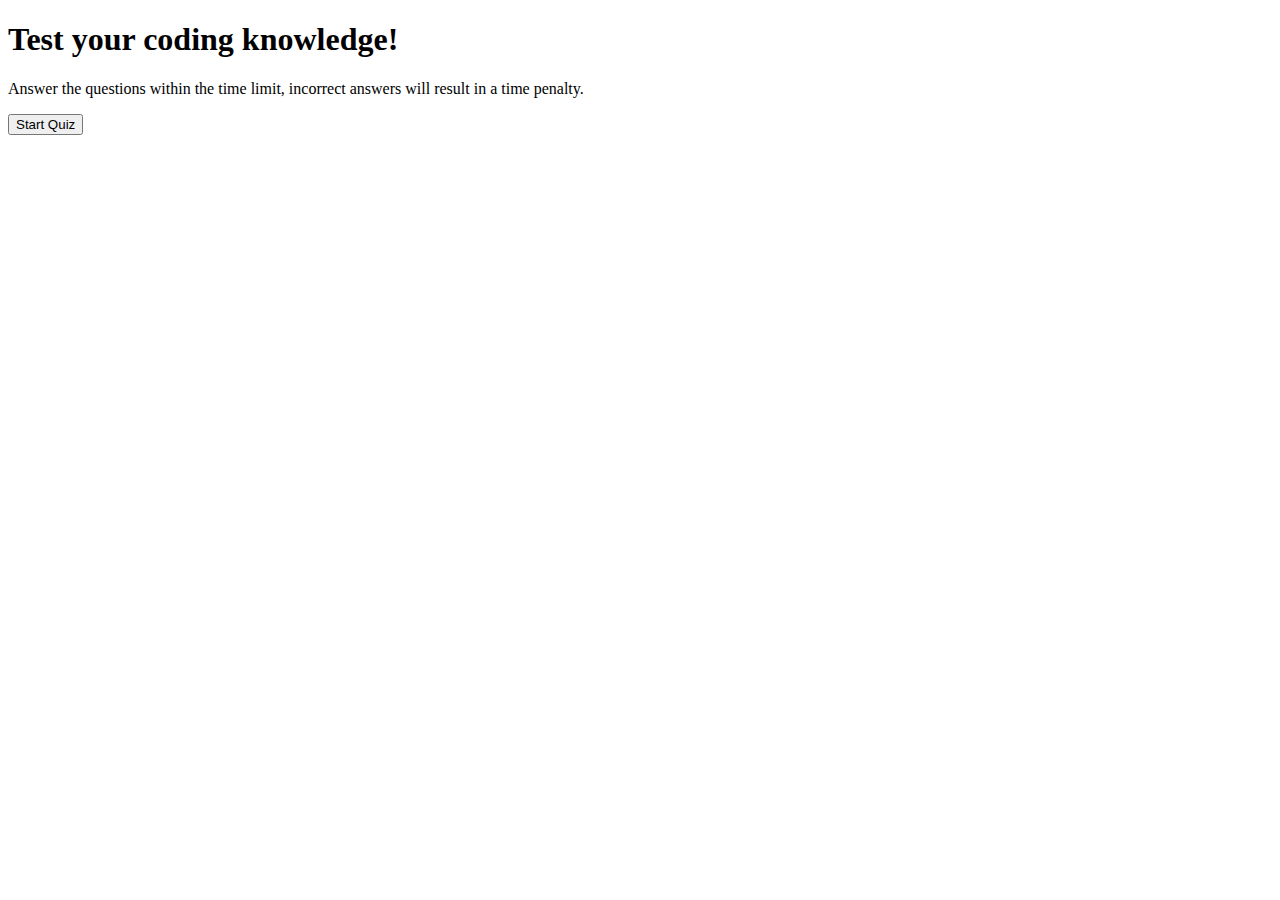
==== index.html @ 08a7019f "Added html elements" ====
<!DOCTYPE html>
<html lang="en">

    <head>
        <meta charset="UTF-8">
        <meta name="viewport" content="width=device-width, initial-scale=1.0">
        <title>Coding Quiz</title>
    </head>

    <body>
        <div id= "wrapper">
            <div id="currentTime"></div>
            <div id="questionsDiv">
                <h1>Test your coding knowledge!</h1>
                <p>Answer the questions within the time limit, 
                    incorrect answers will result in a time penalty.</p>
                <ul id= "choicesUl"></ul>
                <button id= "startTime">Start Quiz</button>
            </div>
        </div>
    </body>
</html>
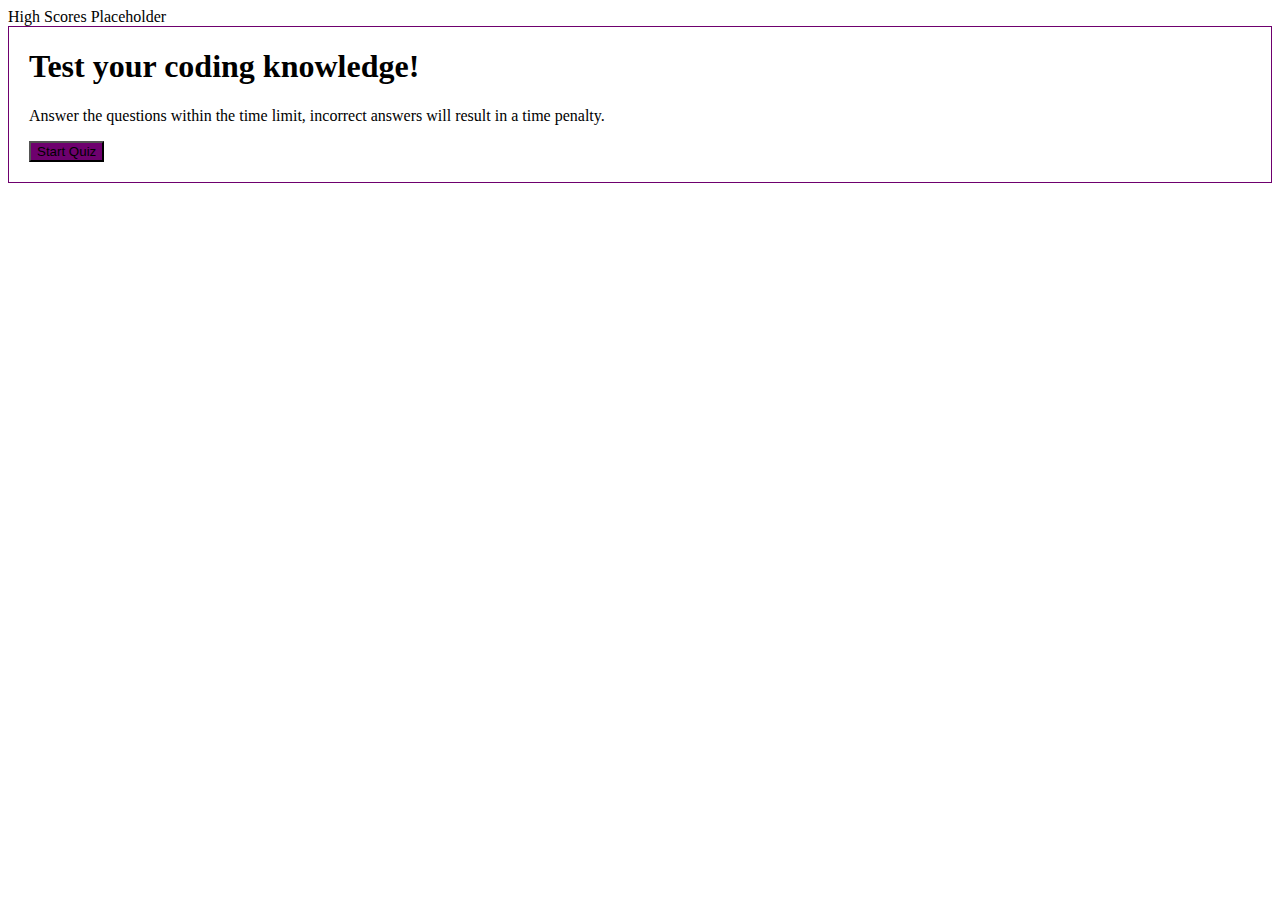
==== commit 60ed5b7c: "Added questions to js and linkes stylesheet" ====
--- a/index.html
+++ b/index.html
@@ -5,9 +5,11 @@
         <meta charset="UTF-8">
         <meta name="viewport" content="width=device-width, initial-scale=1.0">
         <title>Coding Quiz</title>
+        <link rel="stylesheet" href="assets/style.css">
     </head>
 
     <body>
+        <a>High Scores Placeholder</a>  
         <div id= "wrapper">
             <div id="currentTime"></div>
             <div id="questionsDiv">
--- a/assets/style.css
+++ b/assets/style.css
@@ -0,0 +1,15 @@
+#wrapper {
+    border: 1px solid rgb(110, 0, 110);
+}
+
+#currentTime {
+    float: right;
+}
+
+#questionsDiv {
+    margin: 20px;
+}
+
+#startTime {
+    background-color: rgb(110, 0, 110);    
+}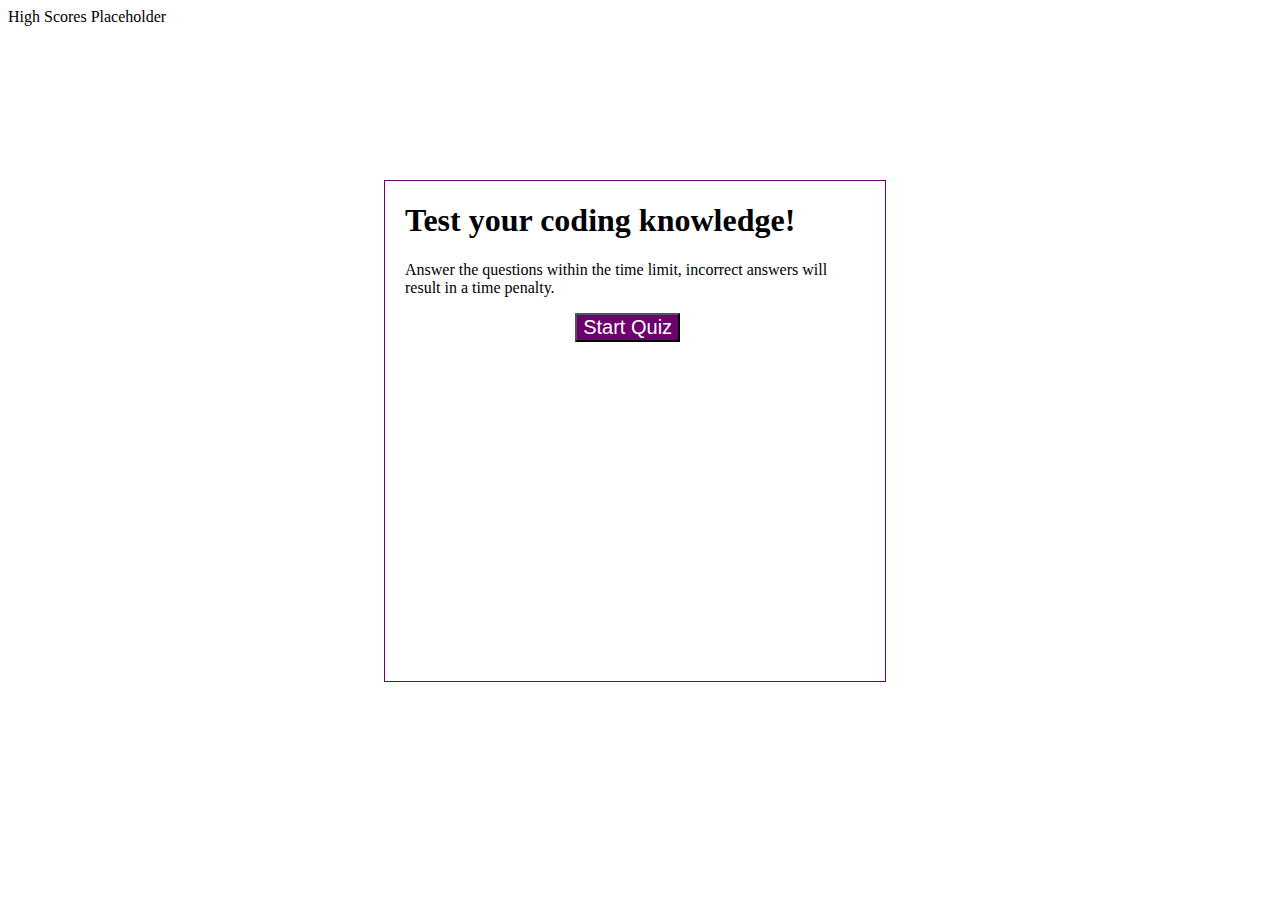
==== commit 7406e2c0: "Linkes js and added some css styling" ====
--- a/index.html
+++ b/index.html
@@ -20,5 +20,8 @@
                 <button id= "startTime">Start Quiz</button>
             </div>
         </div>
+
+        <script src="./assets/script.js"></script>
+
     </body>
 </html>--- a/assets/style.css
+++ b/assets/style.css
@@ -1,5 +1,10 @@
 #wrapper {
     border: 1px solid rgb(110, 0, 110);
+    position: absolute;
+    top: 20%;
+    left: 30%;
+    width: 500px;
+    height: 500px;
 }
 
 #currentTime {
@@ -11,5 +16,9 @@
 }
 
 #startTime {
-    background-color: rgb(110, 0, 110);    
+    background-color: rgb(110, 0, 110);
+    color: white;
+    font-size: 20px;
+    padding: 15px, 30px;
+    margin-left: 37%;
 }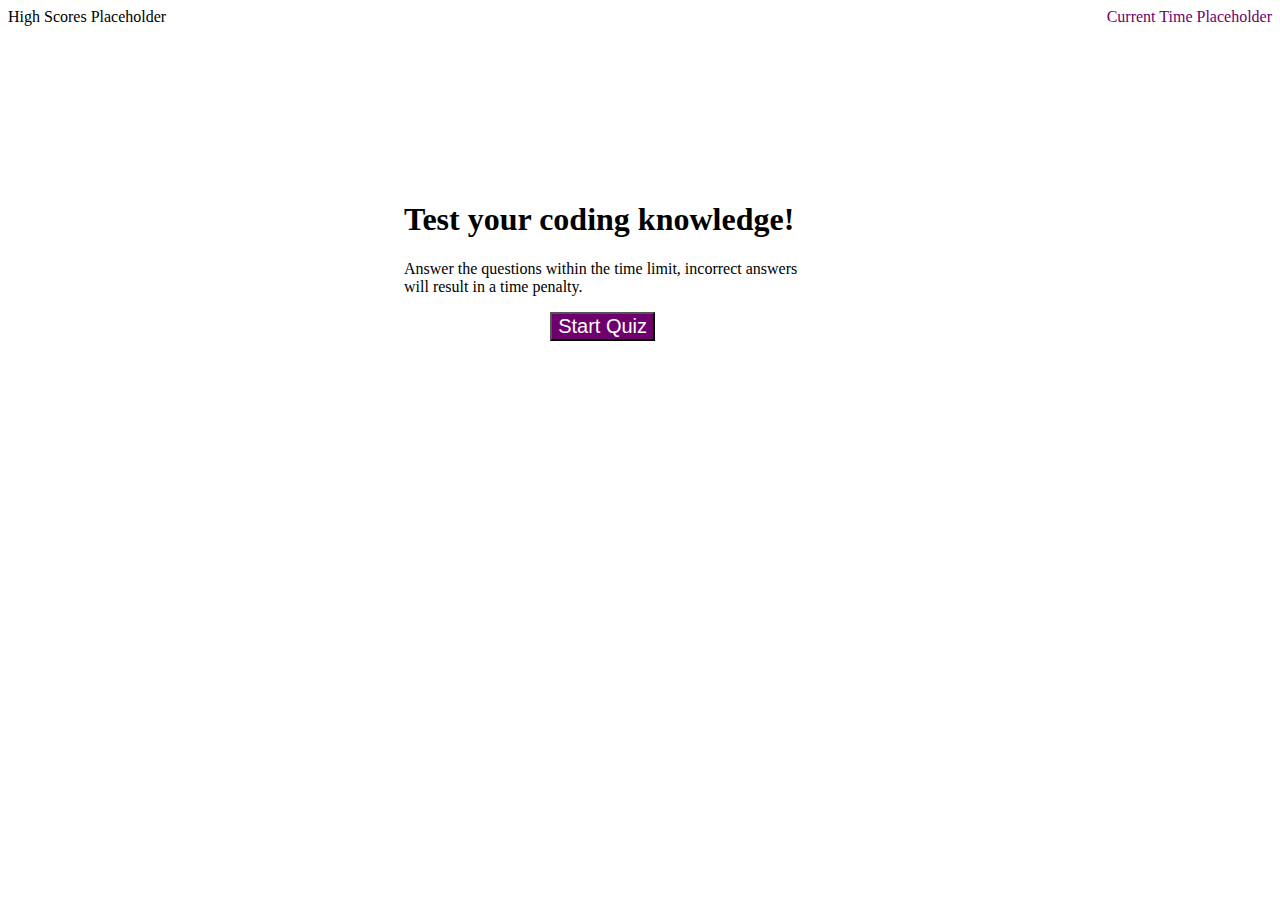
==== commit 2a750b14: "Minor style adjustments" ====
--- a/index.html
+++ b/index.html
@@ -10,8 +10,8 @@
 
     <body>
         <a>High Scores Placeholder</a>  
+        <div id="currentTime">Current Time Placeholder</div>
         <div id= "wrapper">
-            <div id="currentTime"></div>
             <div id="questionsDiv">
                 <h1>Test your coding knowledge!</h1>
                 <p>Answer the questions within the time limit, 
--- a/assets/style.css
+++ b/assets/style.css
@@ -1,13 +1,12 @@
 #wrapper {
-    border: 1px solid rgb(110, 0, 110);
     position: absolute;
     top: 20%;
     left: 30%;
-    width: 500px;
-    height: 500px;
+    width: 435px;
 }
 
 #currentTime {
+    color: rgb(110, 0, 110);
     float: right;
 }
 
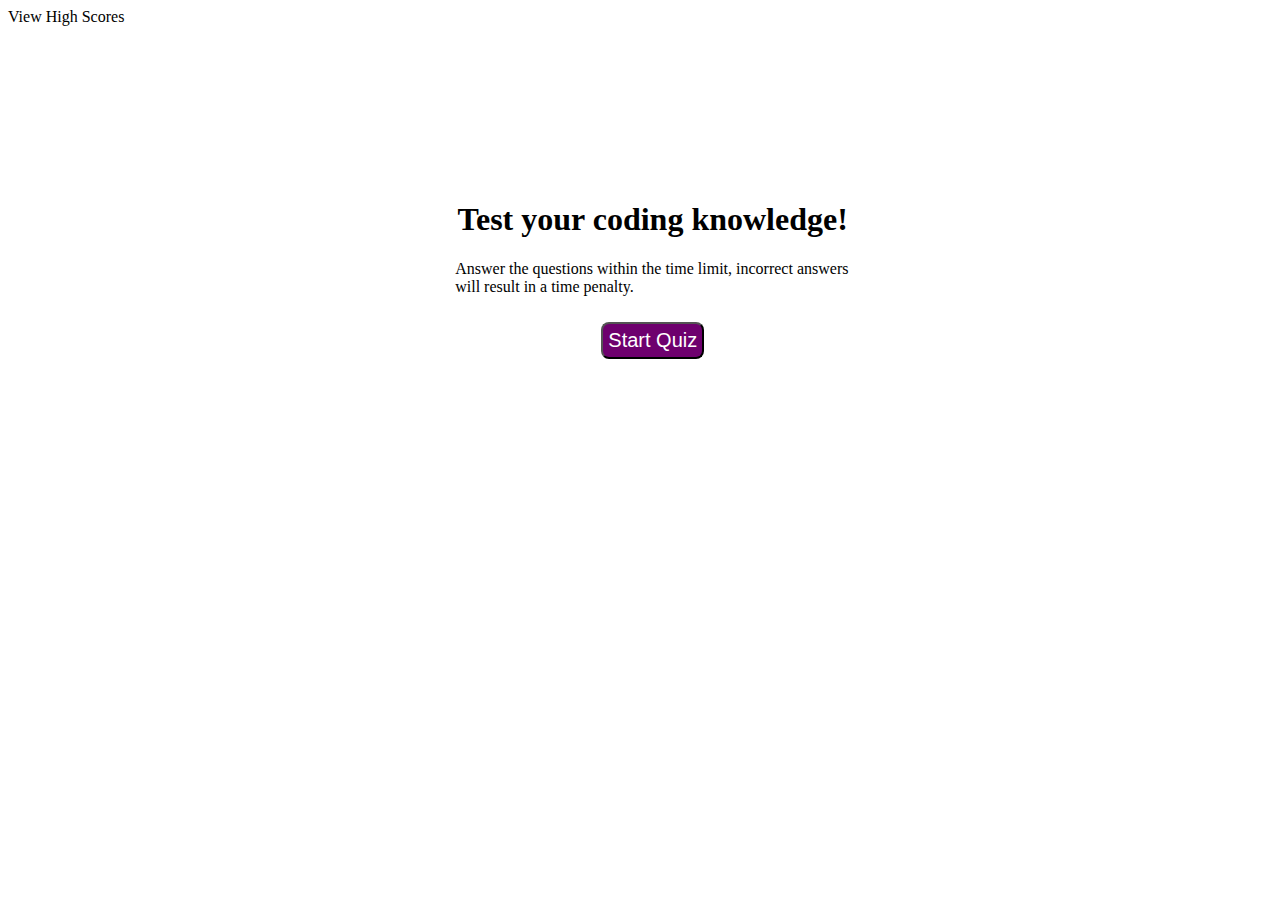
==== commit ccbc5459: "Added css styling" ====
--- a/index.html
+++ b/index.html
@@ -9,8 +9,8 @@
     </head>
 
     <body>
-        <a>High Scores Placeholder</a>  
-        <div id="currentTime">Current Time Placeholder</div>
+        <a>View High Scores</a>  
+        <div id="currentTime"></div>
         <div id= "wrapper">
             <div id="questionsDiv">
                 <h1>Test your coding knowledge!</h1>
--- a/assets/style.css
+++ b/assets/style.css
@@ -1,7 +1,7 @@
 #wrapper {
     position: absolute;
     top: 20%;
-    left: 30%;
+    left: 34%;
     width: 435px;
 }
 
@@ -20,4 +20,75 @@
     font-size: 20px;
     padding: 15px, 30px;
     margin-left: 37%;
-}+}
+
+#goBack {
+    background-color: rgb(110, 0, 110);
+    position: relative;
+    padding: 10px;
+    font-size: 20px;
+    color: white;
+    top: 30%;
+    left: 55%;
+    width: auto;
+    text-align: center;
+    text-decoration: none;
+}
+
+#clear {
+    background-color: rgb(110, 0, 110);
+    position: relative;
+    padding: 10px;
+    font-size: 20px;
+    color: white;
+    top: 30%;
+    right: 5%;
+    text-align: center;
+}
+
+button {
+    border-radius: 8px;
+    padding: 5px;
+    margin-top: 10px;
+}
+
+textarea {
+    width: 90%;
+    margin: 20px;
+}
+
+#Submit {
+    background-color: rgb(110, 0, 110);
+    margin-left: 33%;
+    padding: 15px 32px;
+    font-size: 20px;
+    color: white;
+}
+
+label {
+    margin-right: 10px;
+}
+input {
+    margin-bottom: 20px;
+    width: 50%;
+    border: 1px solid lightgray;
+}
+
+h1 {
+    text-align: center;
+}
+
+li {
+    background-color: rgb(110, 0, 110);
+    margin-top: 10px;
+    padding: 5px 15px;
+    width: 80%;
+    border-radius: 8px;
+    font-size: 18px;
+    color: white;
+}
+
+#createDiv {
+    margin-top: 20px;
+    border-top: 1px solid lightgray;
+}
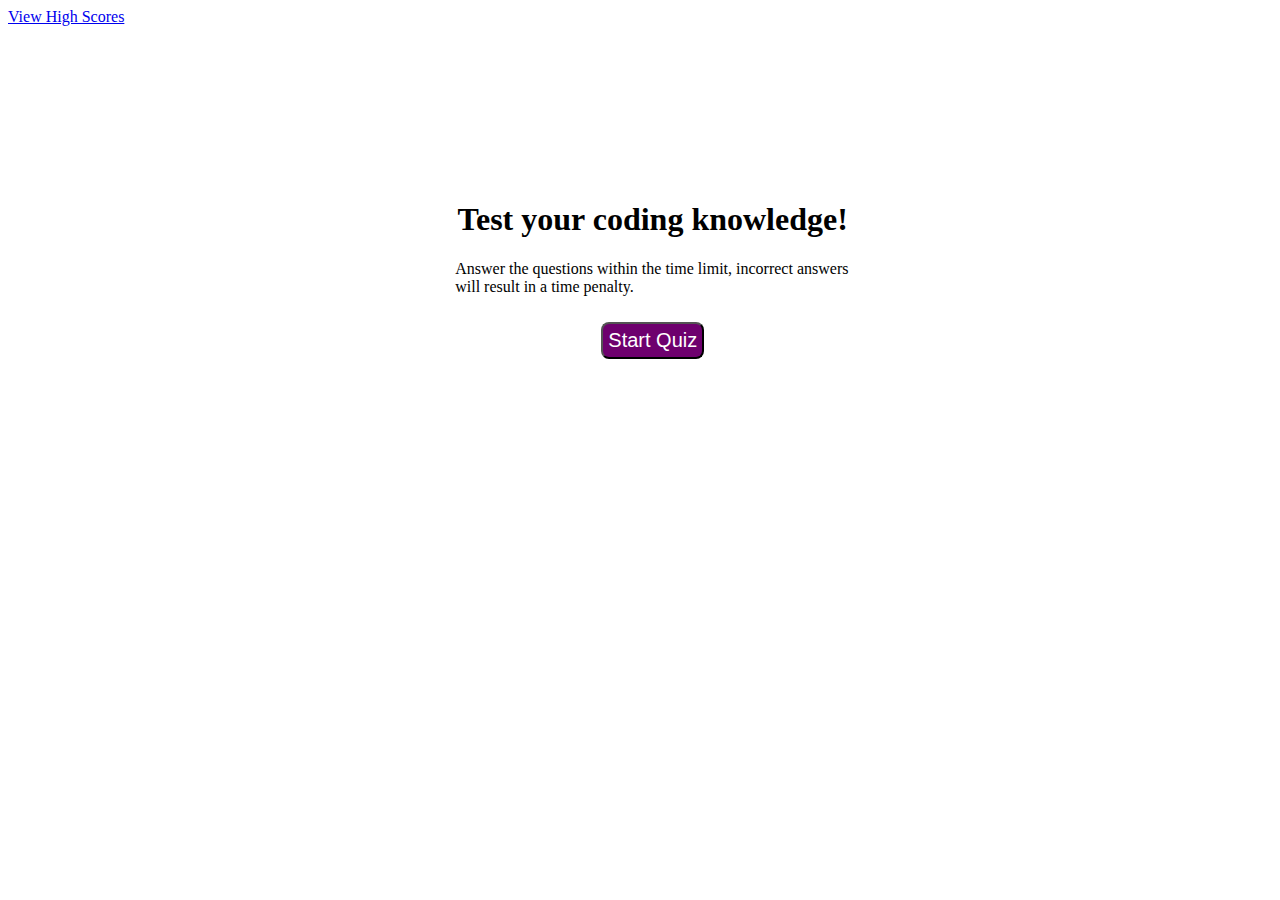
==== commit 996442de: "Fixed links" ====
--- a/index.html
+++ b/index.html
@@ -9,7 +9,7 @@
     </head>
 
     <body>
-        <a>View High Scores</a>  
+        <a href="./highScores.html">View High Scores</a>  
         <div id="currentTime"></div>
         <div id= "wrapper">
             <div id="questionsDiv">
--- a/assets/style.css
+++ b/assets/style.css
@@ -24,7 +24,7 @@
 
 #goBack {
     background-color: rgb(110, 0, 110);
-    position: relative;
+
     padding: 10px;
     font-size: 20px;
     color: white;
@@ -37,7 +37,7 @@
 
 #clear {
     background-color: rgb(110, 0, 110);
-    position: relative;
+
     padding: 10px;
     font-size: 20px;
     color: white;
@@ -82,7 +82,7 @@
     background-color: rgb(110, 0, 110);
     margin-top: 10px;
     padding: 5px 15px;
-    width: 80%;
+    width: fit-content;
     border-radius: 8px;
     font-size: 18px;
     color: white;
@@ -90,5 +90,5 @@
 
 #createDiv {
     margin-top: 20px;
-    border-top: 1px solid lightgray;
+    border-top: 2px solid lightgray;
 }
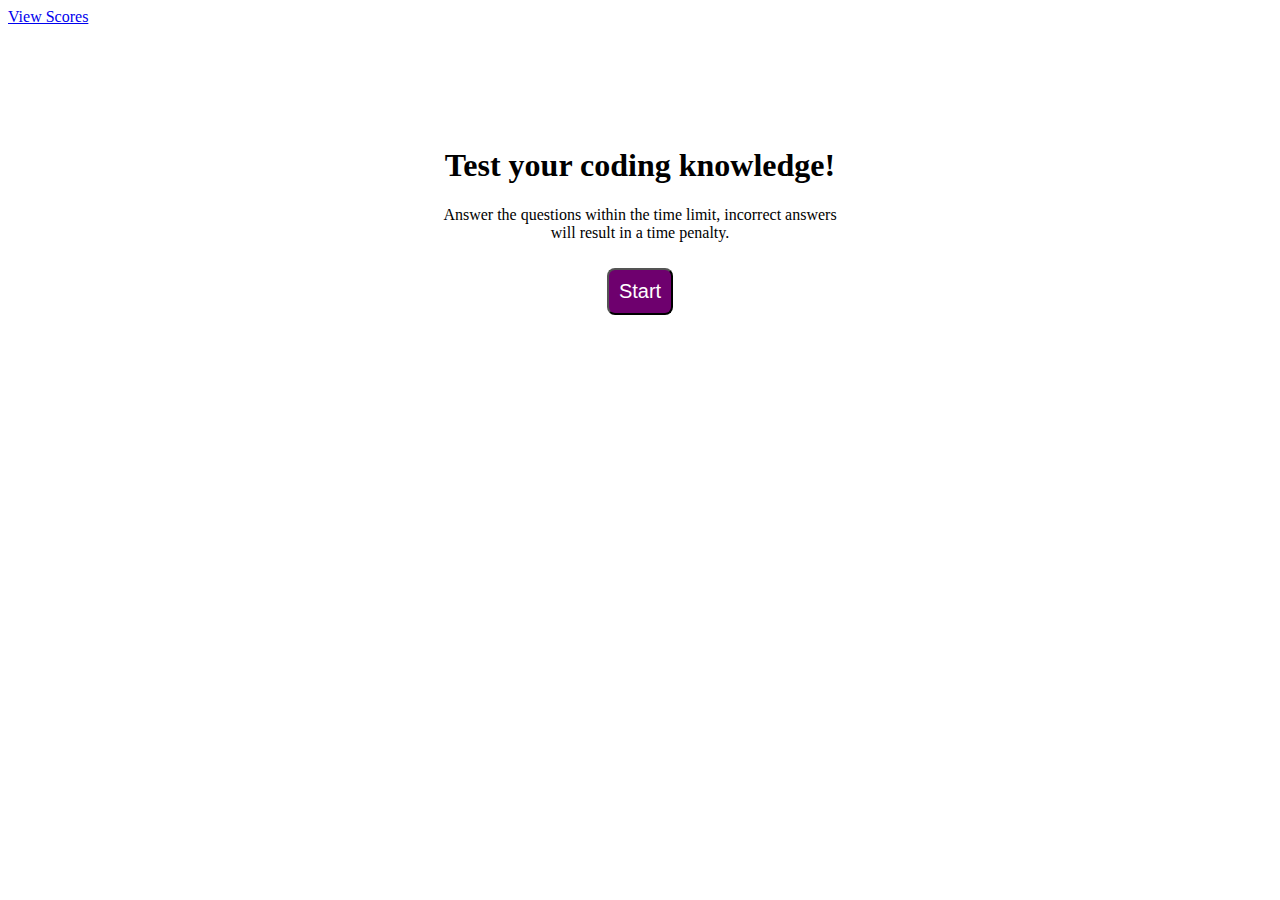
==== commit 58b1889b: "refactoring" ====
--- a/index.html
+++ b/index.html
@@ -9,15 +9,14 @@
     </head>
 
     <body>
-        <a href="./highScores.html">View High Scores</a>  
+        <a href="./highScores.html">View Scores</a>  
         <div id="currentTime"></div>
         <div id= "wrapper">
             <div id="questionsDiv">
                 <h1>Test your coding knowledge!</h1>
                 <p>Answer the questions within the time limit, 
                     incorrect answers will result in a time penalty.</p>
-                <ul id= "choicesUl"></ul>
-                <button id= "startTime">Start Quiz</button>
+                <button id= "startTime">Start</button>
             </div>
         </div>
 
--- a/assets/style.css
+++ b/assets/style.css
@@ -1,35 +1,36 @@
-#wrapper {
-    position: absolute;
-    top: 20%;
-    left: 34%;
-    width: 435px;
-}
-
 #currentTime {
     color: rgb(110, 0, 110);
     float: right;
+}
+
+#startTime {
+    background-color: rgb(110, 0, 110);
+    font-size: 20px;
+    padding: 10px;
+    color: white;
+}
+
+#wrapper {
+    padding-top: 100px;
+    width: 460px;
+    margin: auto;
+    text-align: center;
+}
+
+#startTime:hover {
+    color: lime;
+    cursor: pointer;
 }
 
 #questionsDiv {
     margin: 20px;
 }
 
-#startTime {
-    background-color: rgb(110, 0, 110);
-    color: white;
-    font-size: 20px;
-    padding: 15px, 30px;
-    margin-left: 37%;
-}
-
 #goBack {
     background-color: rgb(110, 0, 110);
-
     padding: 10px;
     font-size: 20px;
     color: white;
-    top: 30%;
-    left: 55%;
     width: auto;
     text-align: center;
     text-decoration: none;
@@ -37,13 +38,22 @@
 
 #clear {
     background-color: rgb(110, 0, 110);
-
+    margin-left: 20px;
     padding: 10px;
     font-size: 20px;
+    right: 5%;
     color: white;
-    top: 30%;
-    right: 5%;
     text-align: center;
+}
+
+#goBack:hover {
+    color: lime;
+    cursor: pointer;
+}
+
+#clear:hover {
+    color: lime;
+    cursor: pointer;
 }
 
 button {
@@ -60,35 +70,51 @@
 #Submit {
     background-color: rgb(110, 0, 110);
     margin-left: 33%;
-    padding: 15px 32px;
+    padding: 10px;
     font-size: 20px;
     color: white;
 }
 
-label {
-    margin-right: 10px;
+#Submit:hover {
+    color: lime;
+    cursor: pointer;
 }
+
 input {
     margin-bottom: 20px;
     width: 50%;
     border: 1px solid lightgray;
 }
 
+label {
+    margin-right: 10px;
+}
+
 h1 {
     text-align: center;
+}
+
+#createDiv {
+    margin-top: 20px;
+    border-top: 2px solid lightgray;
 }
 
 li {
     background-color: rgb(110, 0, 110);
     margin-top: 10px;
     padding: 5px 15px;
-    width: fit-content;
     border-radius: 8px;
     font-size: 18px;
+    width: fit-content;
     color: white;
 }
 
-#createDiv {
-    margin-top: 20px;
-    border-top: 2px solid lightgray;
+#buttonBox {
+    padding-top: 5px;
+    border-top: solid;
+    border-color: lightgrey;
 }
+
+#highScore {
+    margin-left: 120px;
+}
